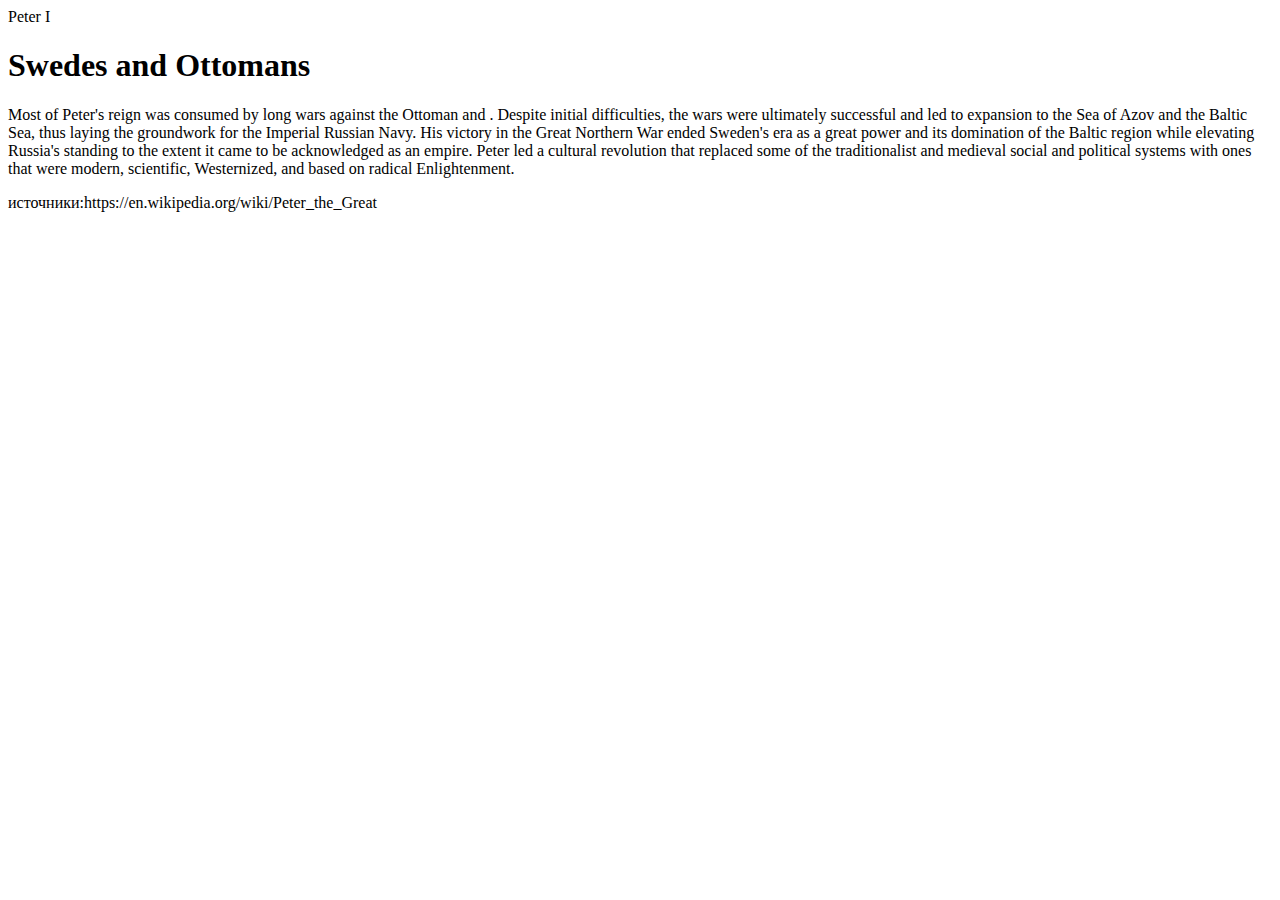
==== index1.html @ 3267f588 "Create index1.html" ====
<!DOCTYPE html>
<html>
  <head>
    <title>peter I</title>
    <link rel="stylesheet" href="style.css" />
  </head>
  <body>
    <header>Peter I</header>
      <main>
        <h1>Swedes and Ottomans</h1>
  <p>Most of Peter's reign was consumed by long wars against the Ottoman and . Despite initial difficulties, the wars were ultimately successful and led to expansion to the Sea of Azov and the Baltic Sea, thus laying the groundwork for the Imperial Russian Navy. His victory in the Great Northern War ended Sweden's era as a great power and its domination of the Baltic region while elevating Russia's standing to the extent it came to be acknowledged as an empire. Peter led a cultural revolution that replaced some of the traditionalist and medieval social and political systems with ones that were modern, scientific, Westernized, and based on radical Enlightenment.</p>
      
       
    <footer>источники:https://en.wikipedia.org/wiki/Peter_the_Great</footer>
        </main>
  </body>
</html>
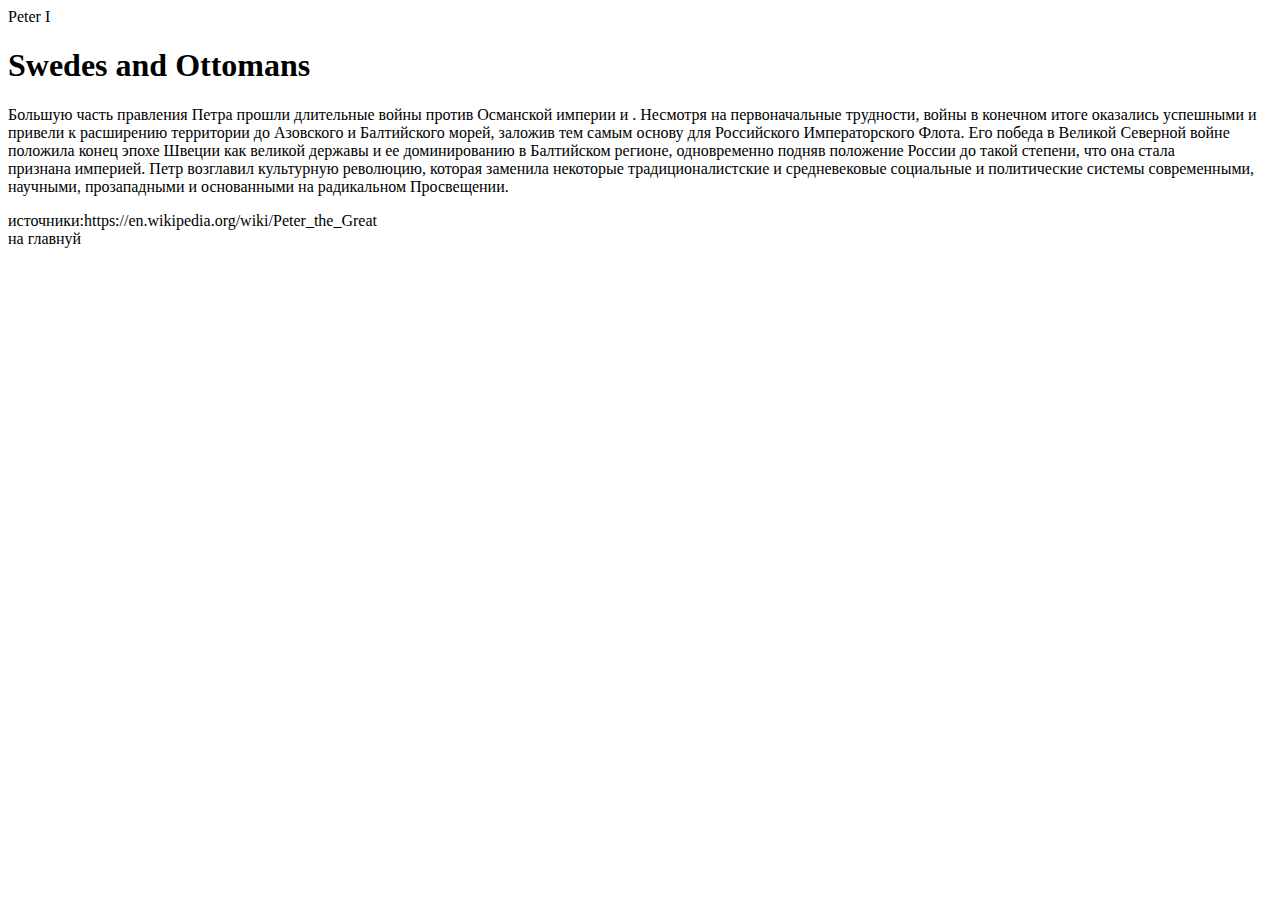
==== commit 7f230a9f: "Update index1.html" ====
--- a/index1.html
+++ b/index1.html
@@ -8,10 +8,11 @@
     <header>Peter I</header>
       <main>
         <h1>Swedes and Ottomans</h1>
-  <p>Most of Peter's reign was consumed by long wars against the Ottoman and . Despite initial difficulties, the wars were ultimately successful and led to expansion to the Sea of Azov and the Baltic Sea, thus laying the groundwork for the Imperial Russian Navy. His victory in the Great Northern War ended Sweden's era as a great power and its domination of the Baltic region while elevating Russia's standing to the extent it came to be acknowledged as an empire. Peter led a cultural revolution that replaced some of the traditionalist and medieval social and political systems with ones that were modern, scientific, Westernized, and based on radical Enlightenment.</p>
-      
+<p>Большую часть правления Петра прошли длительные войны против Османской империи и . Несмотря на первоначальные трудности, войны в конечном итоге оказались успешными и привели к расширению территории до Азовского и Балтийского морей, заложив тем самым основу для Российского Императорского Флота. Его победа в Великой Северной войне положила конец эпохе Швеции как великой державы и ее доминированию в Балтийском регионе, одновременно подняв положение России до такой степени, что она стала признана империей. Петр возглавил культурную революцию, которая заменила некоторые традиционалистские и средневековые социальные и политические системы современными, научными, прозападными и основанными на радикальном Просвещении.</p>      
        
     <footer>источники:https://en.wikipedia.org/wiki/Peter_the_Great</footer>
         </main>
+    <div p>на главнуй </div P>
   </body>
 </html>
+
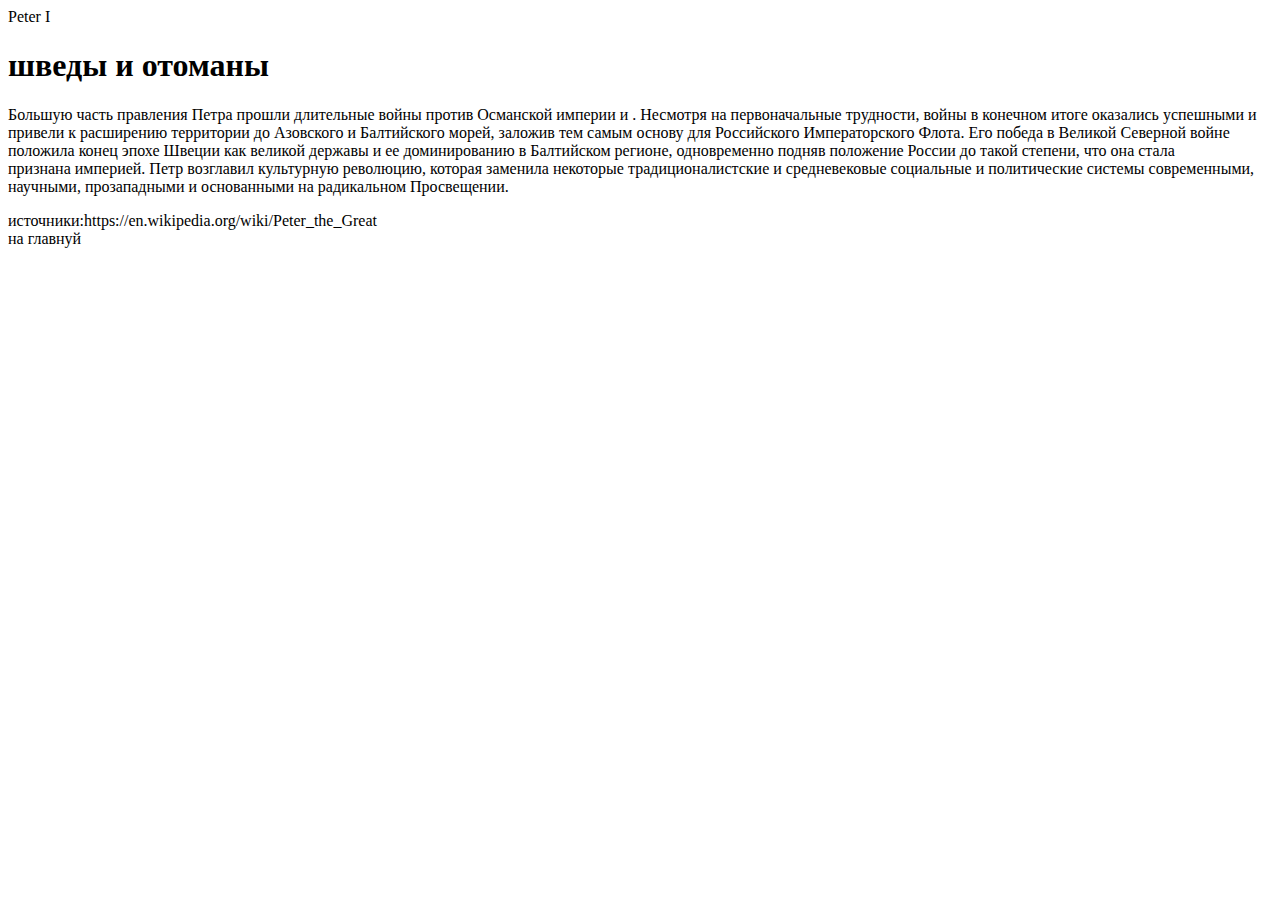
==== commit a5327935: "Update index1.html" ====
--- a/index1.html
+++ b/index1.html
@@ -7,7 +7,7 @@
   <body>
     <header>Peter I</header>
       <main>
-        <h1>Swedes and Ottomans</h1>
+        <h1>шведы и отоманы</h1>
 <p>Большую часть правления Петра прошли длительные войны против Османской империи и . Несмотря на первоначальные трудности, войны в конечном итоге оказались успешными и привели к расширению территории до Азовского и Балтийского морей, заложив тем самым основу для Российского Императорского Флота. Его победа в Великой Северной войне положила конец эпохе Швеции как великой державы и ее доминированию в Балтийском регионе, одновременно подняв положение России до такой степени, что она стала признана империей. Петр возглавил культурную революцию, которая заменила некоторые традиционалистские и средневековые социальные и политические системы современными, научными, прозападными и основанными на радикальном Просвещении.</p>      
        
     <footer>источники:https://en.wikipedia.org/wiki/Peter_the_Great</footer>
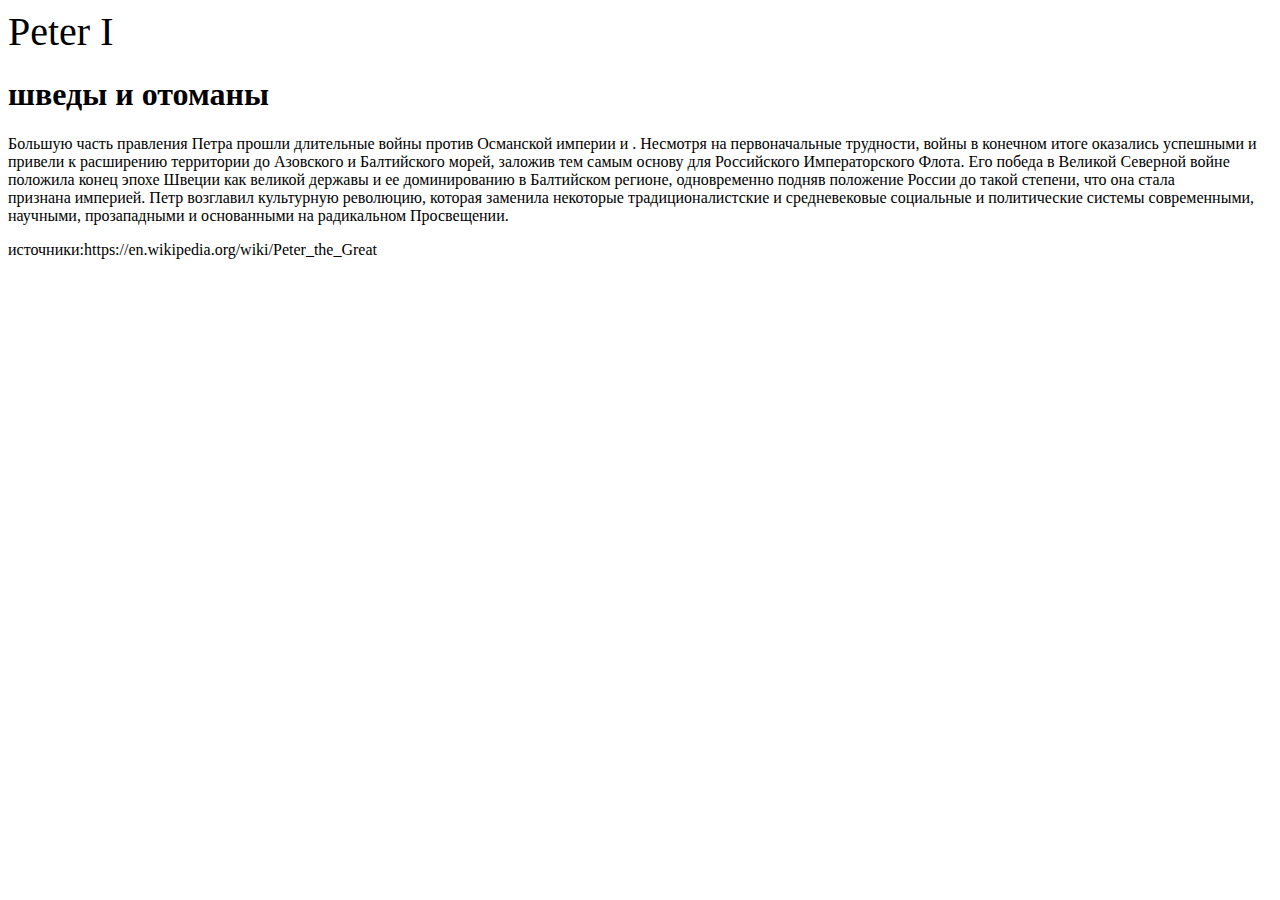
==== commit e3ba1e01: "Update index1.html" ====
--- a/index1.html
+++ b/index1.html
@@ -12,7 +12,7 @@
        
     <footer>источники:https://en.wikipedia.org/wiki/Peter_the_Great</footer>
         </main>
-    <div p>на главнуй </div P>
+   
   </body>
 </html>
 
--- a/style.css
+++ b/style.css
@@ -0,0 +1,7 @@
+header{
+background color:00D8D8;
+font-size: 40px;
+}
+img {height: 140px;
+    margin: 10px;
+}
